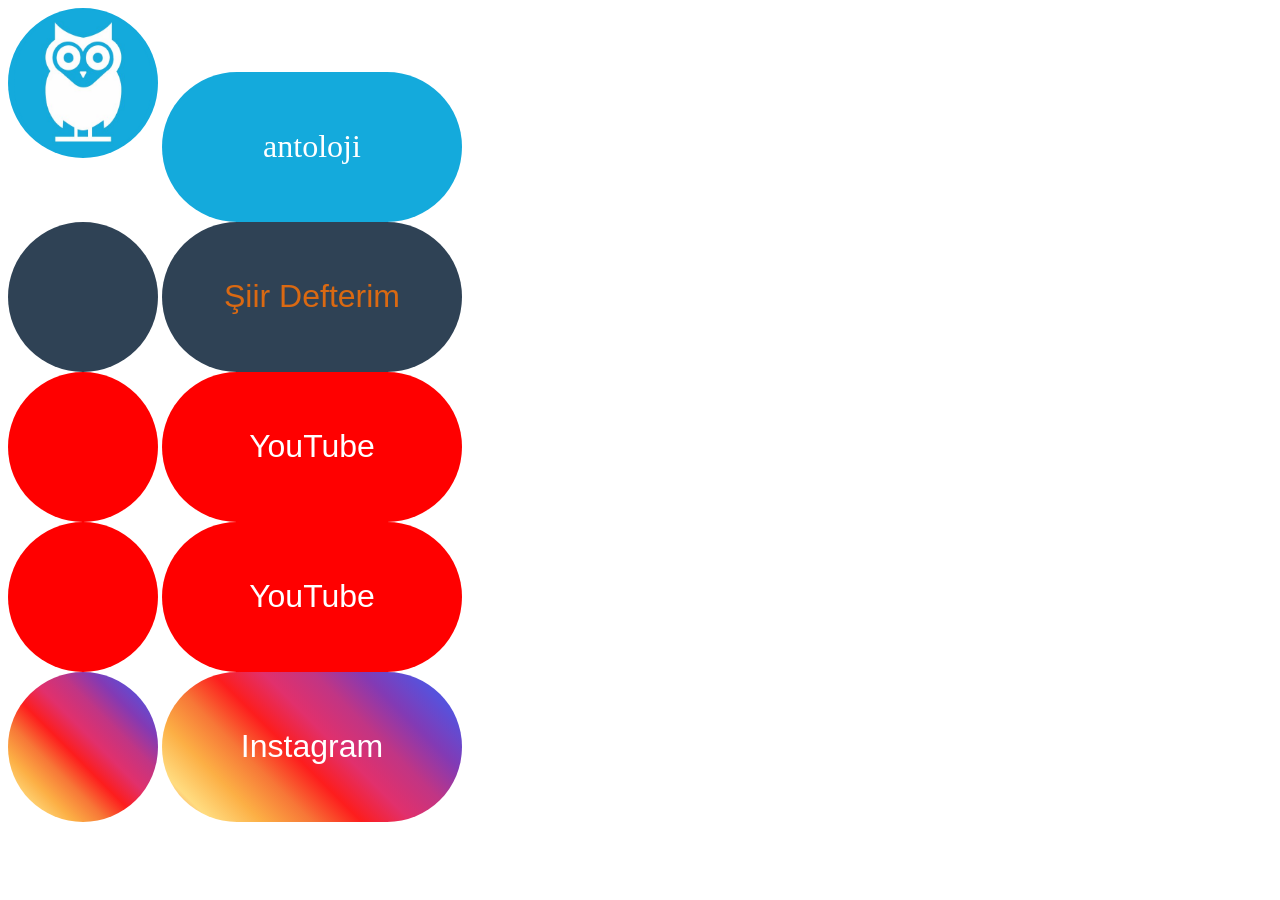
==== ekshycom.html @ cdcf30ad "Add files via upload" ====
<!DOCTYPE html>
<html>
<head>
    <title>Ekshy</title>
    <link rel="stylesheet" href="/CSS files/antoloji.css">
    <link rel="stylesheet" href="/CSS files/Siirdefterim.css">
    <link rel="stylesheet" href="/CSS files/YouTube.css">
    <link rel="stylesheet" href="/Antoloji.js">
    <link rel="stylesheet" href="/CSS files/Instagram.css">
</head>
<body>

<div class="AntolojiDiv">
    <button 
    onclick="window.open('https://www.antoloji.com/mehmet-eymen-eksi/',)" class="AntolojiButtons AntolojiButtonStyleLogo">
    <img src="Antoloji Images/AntolojiLogoCircle.jpg" class="antolojilogo">
    </button>
    <button 
    onclick="window.open('https://www.antoloji.com/mehmet-eymen-eksi/',)" class="AntolojiButtons AntolojiButtonStyle">
    antoloji
</button>
</div>
<div class="SiirdefterimDiv">
    <button 
    onclick="window.open('https://siirdefterim.com/yazar/mehmeteymeneksi')" class="SiirdefterimButtonStyleLogo">
    <img src="" class="siirdefterimlogo">
    </button>
    <button 
    onclick="window.open('https://siirdefterim.com/yazar/mehmeteymeneksi')" class="SiirdefterimButtonStyle">
    Şiir Defterim
</button>
</div>
<div class="BaalYoutubeDiv">
    <button 
    onclick="window.open('https://www.youtube.com/@BAAL000')" class="BaalYouTubeButtonStyleLogo">
    <img src="" class="youtube logo">
    </button>
    <button 
    onclick="window.open('https://www.youtube.com/@BAAL000')" class="BaalYouTubeButtonStyle">
    YouTube
</button>
</div>
<div class="EkshyYoutubeDiv">
    <button 
    onclick="window.open('https://www.youtube.com/channel/UC_hgYwj54YsneJjiPCi5GKg')" class="EkshyYouTubeButtonStyleLogo">
    <img src="" class="youtube logo">
    </button>
    <button 
    onclick="window.open('https://www.youtube.com/channel/UC_hgYwj54YsneJjiPCi5GKg')" class="EkshyYouTubeButtonStyle">
    YouTube
</button>
</div>
<div class="InstagramDiv">
    <button 
    onclick="window.open('https://www.instagram.com/m.e.eksii/')" class="InstagramButtonStyleLogo">
    <img src="" class="instagram logo">
    </button>
    <button 
    onclick="window.open('https://www.instagram.com/m.e.eksii/')" class="InstagramButtonStyle">
    Instagram
</button>
</div>


</body>
</html>
---- CSS files/antoloji.css ----
@font-face {
        font-family: 'AntolojiFont';
        src: url('Antoloji Images/fonts/Zona Black/Zona Black.ttf');
        font-style: normal;
}

div {
    font-family: 'AntolojiFont';
}
    
.AntolojiButtonStyle{
    font-family: 'AntolojiFont';
    color: rgb(255, 255, 255);
    background-color: rgba(20, 170, 220);
    height: 150px;
    width: 300px;
    font-size: 200%;
    cursor: pointer;
    border-radius: 100px;
    border: 0px;
    transition: all 0.1s ease;
    top: 0;
}

.AntolojiButtonStyleLogo{
    color: rgb(255, 255, 255);
    background-color: rgba(20, 170, 220);
    height: 150px;
    width: 150px;
    font-size: 200%;
    border-width: 2px;
    border-radius: 50%;
    transition: all 0.1s ease;
    
    background-image: url('Antoloji Images/AdpyCYqh_400x400.jpg'); 
    background-position: center;
    border: none;      
    cursor: pointer;   

}
/*
.AntolojiDiv:hover .AntolojiButtonStyleLogo{
    background-color: rgb(255, 255, 255);
    color: rgb(20, 170, 220);
}
.AntolojiDiv:hover .AntolojiButtonStyle{
    background-color: rgb(255, 255, 255);
    color: rgb(20, 170, 220);
}
*/
.AntolojiButtonStyleLogo:hover{
    background-color: rgb(255, 255, 255);
    color: rgb(20, 170, 220);
}

.AntolojiButtonStyleLogo img{
    height: 100%;
    width: 100%;
    top: 0;
    bottom: 0;
    right: 0;
    left: 0;
}

.AntolojiButtonStyle:hover{
    background-color: rgb(255, 255, 255);
    color: rgb(20, 170, 220);
}
/*
.AntolojiButtonStyleLogo:hover + .AntolojiButtonStyle{
    background-color: rgb(255, 255, 255);
    color: rgb(20, 170, 220);
}

.AntolojiButtonStyle:hover + .AntolojiButtonStyleLogo{
    background-color: rgb(255, 255, 255);
    color: rgb(20, 170, 220);
}
*/
.AntolojiButtonStyle:active{
    background-color: rgba(20, 170, 220);
}

.AntolojiDiv{
    min-width: 300px;
    min-height: 150px;
}
---- CSS files/Siirdefterim.css ----
@font-face {
        font-family: 'AntolojiFont';
        src: url('Antoloji Images/fonts/Zona Black.ttf') format('ttf');
    }
    
.SiirdefterimButtonStyle{
    color: rgba(218, 105, 18);
    background-color: rgba(47, 66, 85);
    height: 150px;
    width: 300px;
    font-size: 200%;
    cursor: pointer;
    border-radius: 100px;
    border: 0px;
    transition: all 0.1s ease;
}

.SiirdefterimButtonStyleLogo{
    color: rgba(218, 105, 18);
    background-color: rgba(47, 66, 85);
    height: 150px;
    width: 150px;
    font-size: 200%;
    border-width: 2px;
    border-radius: 50%;
    transition: all 0.1s ease;
    background-image: url(''); 
    background-position: center;
    border: none;      
    cursor: pointer;   
}

.SiirdefterimButtonStyleLogo:hover{
    background-color: rgba(218, 105, 18);
    color: rgba(47, 66, 85);
}

.SiirdefterimButtonStyleLogo:active{
    background-color: rgba(47, 66, 85);
}

.SiirdefterimButtonStyle:hover{
    background-color: rgba(218, 105, 18);
    color: rgba(47, 66, 85);
}

.SiirdefterimButtonStyle:active{
    background-color: rgba(47, 66, 85);
}
---- CSS files/YouTube.css ----
@font-face {
        font-family: 'AntolojiFont';
        src: url('Antoloji Images/fonts/Zona Black.ttf') format('ttf');
}
    
.BaalYouTubeButtonStyle{
    color: rgb(255, 255, 255);
    background-color: rgba(255, 0, 0);
    height: 150px;
    width: 300px;
    font-size: 200%;
    cursor: pointer;
    border-radius: 100px;
    border: 0px;
    transition: all 0.1s ease;
}

.BaalYouTubeButtonStyleLogo{
    color: rgb(255, 255, 255);
    background-color: rgba(255, 0, 0);
    height: 150px;
    width: 150px;
    font-size: 200%;
    border-width: 2px;
    border-radius: 50%;
    transition: all 0.1s ease;
    background-image: url(''); 
    background-position: center;
    border: none;      
    cursor: pointer;   
}

.BaalYouTubeButtonStyleLogo:hover{
    background-color: rgb(255, 255, 255);
    color: rgb(255, 0, 0);
}

.BaalYouTubeButtonStyleLogo:active{
    background-color: rgba(255, 0, 0);
}

.BaalYouTubeButtonStyle:hover{
    background-color: rgb(255, 255, 255);
    color: rgb(255, 0, 0);
}

.BaalYouTubeButtonStyle:active{
    background-color: rgba(255, 0, 0);
}

.EkshyYouTubeButtonStyle{
    color: rgb(255, 255, 255);
    background-color: rgba(255, 0, 0);
    height: 150px;
    width: 300px;
    font-size: 200%;
    cursor: pointer;
    border-radius: 100px;
    border: 0px;
    transition: all 0.1s ease;
}

.EkshyYouTubeButtonStyleLogo{
    color: rgb(255, 255, 255);
    background-color: rgba(255, 0, 0);
    height: 150px;
    width: 150px;
    font-size: 200%;
    border-width: 2px;
    border-radius: 50%;
    transition: all 0.1s ease;
    background-image: url(''); 
    background-position: center;
    border: none;      
    cursor: pointer;   
}

.EkshyYouTubeButtonStyleLogo:hover{
    background-color: rgb(255, 255, 255);
    color: rgb(255, 0, 0);
}

.EkshyYouTubeButtonStyleLogo:active{
    background-color: rgba(255, 0, 0);
}

.EkshyYouTubeButtonStyle:hover{
    background-color: rgb(255, 255, 255);
    color: rgb(255, 0, 0);
}

.EkshyYouTubeButtonStyle:active{
    background-color: rgba(255, 0, 0);
}
---- CSS files/Instagram.css ----
.InstagramButtonStyle{
    height: 150px;
    width: 300px;
    font-size: 200%;
    position: relative;
    padding: 15px 30px;
    color: white;
    border: none;
    border-radius: 100px;
    cursor: pointer;
    z-index: 1;
    background-image: linear-gradient(45deg, rgb(245, 96, 64), rgb(255, 220, 128), rgb(252, 175, 69),rgb(247, 119, 55),rgb(253, 29, 29), rgb(225, 48, 108),rgb(193, 53, 132),rgb(131, 58, 180),rgb(88, 81, 219),rgb(64, 93, 230));
}

.InstagramButtonStyle::before {
    height: 150px;
    width: 300px;
    font-size: 200%;
    content: "";
    position: absolute;
    top: 0; left: 0; width: 100%; height: 100%;
    border-radius: 100px;
    /* İkinci gradyan */
    background: linear-gradient(45deg, rgb(64, 93, 230), rgb(88, 81, 219), rgb(131, 58, 180), rgb(193, 53, 132), rgb(225, 48, 108), rgb(253, 29, 29), rgb(247, 119, 55), rgb(252, 175, 69), rgb(255, 220, 128), rgb(245, 96, 64));    z-index: -1;

    opacity: 0;
    transition: opacity 0.4s ease;
}


.InstagramButtonStyle:hover::before {
    opacity: 1;
}

/**/

.InstagramButtonStyleLogo{
    height: 150px;
    width: 150px;
    font-size: 200%;
    position: relative;
    padding: 15px 30px;
    border-radius: 50%;
    border: none;
    cursor: pointer;
    z-index: 1;
    background-image: linear-gradient(45deg, rgb(245, 96, 64), rgb(255, 220, 128), rgb(252, 175, 69),rgb(247, 119, 55),rgb(253, 29, 29), rgb(225, 48, 108),rgb(193, 53, 132),rgb(131, 58, 180),rgb(88, 81, 219),rgb(64, 93, 230));
}

.InstagramButtonStyleLogo::before {
    height: 150px;
    width: 150px;
    font-size: 200%;
    content: "";
    position: absolute;
    top: 0; left: 0; width: 100%; height: 100%;
    border-radius: 100px;
    /* İkinci gradyan */
    background: linear-gradient(45deg, rgb(64, 93, 230), rgb(88, 81, 219), rgb(131, 58, 180), rgb(193, 53, 132), rgb(225, 48, 108), rgb(253, 29, 29), rgb(247, 119, 55), rgb(252, 175, 69), rgb(255, 220, 128), rgb(245, 96, 64));    z-index: -1;

    opacity: 0;
    transition: opacity 0.4s ease;
}


.InstagramButtonStyleLogo:hover::before {
    opacity: 1;
}
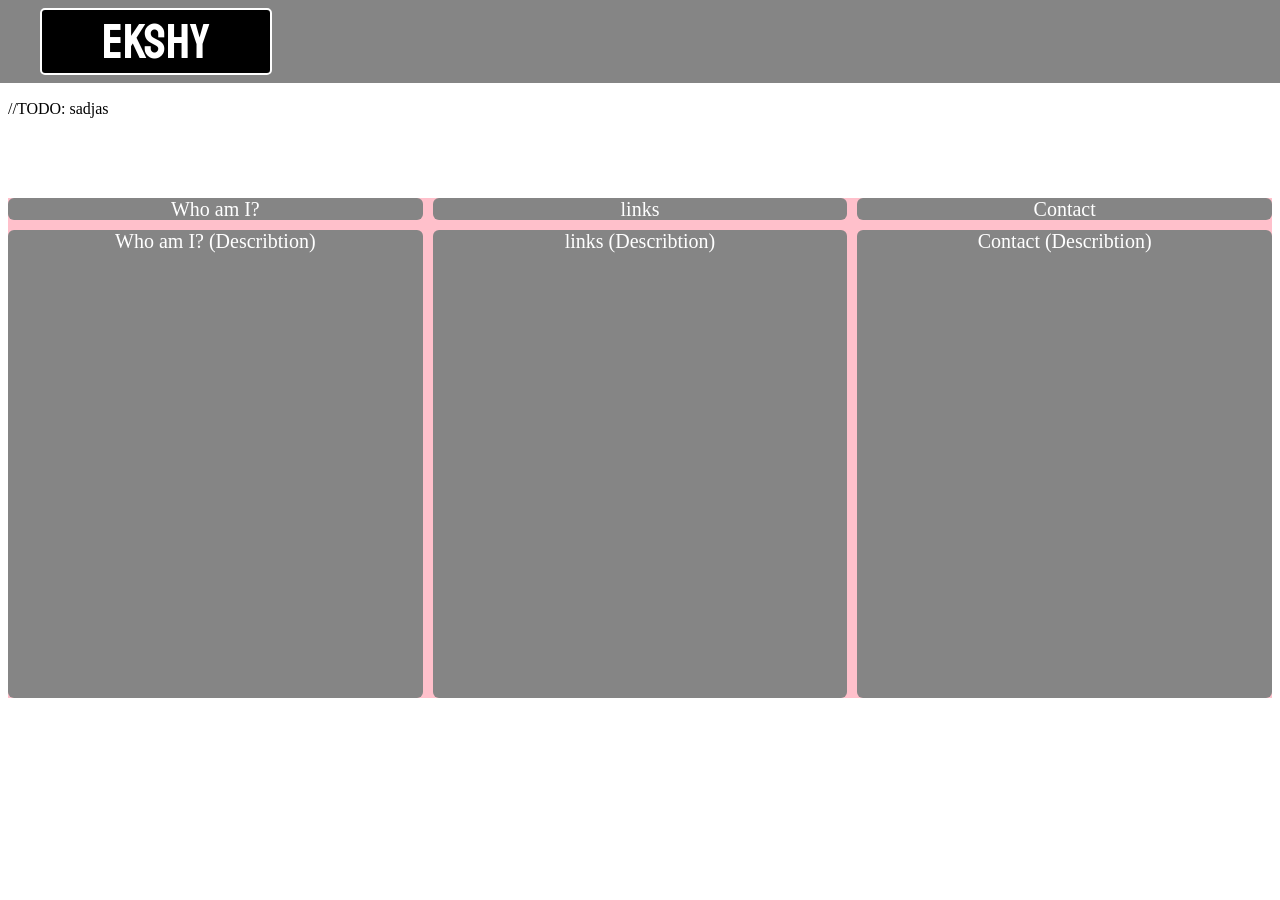
==== commit efee6070: "Add files via upload" ====
--- a/ekshycom.html
+++ b/ekshycom.html
@@ -7,30 +7,69 @@
     <link rel="stylesheet" href="/CSS files/YouTube.css">
     <link rel="stylesheet" href="/Antoloji.js">
     <link rel="stylesheet" href="/CSS files/Instagram.css">
+    <link rel="stylesheet" href="/CSS files/template.css">
+    <link rel="preconnect" href="https://fonts.googleapis.com">
+    <link rel="preconnect" href="https://fonts.gstatic.com" crossorigin>
+    <link href="https://fonts.googleapis.com/css2?family=Staatliches&display=swap" rel="stylesheet">
 </head>
-<body>
 
-<div class="AntolojiDiv">
-    <button 
-    onclick="window.open('https://www.antoloji.com/mehmet-eymen-eksi/',)" class="AntolojiButtons AntolojiButtonStyleLogo">
-    <img src="Antoloji Images/AntolojiLogoCircle.jpg" class="antolojilogo">
-    </button>
-    <button 
-    onclick="window.open('https://www.antoloji.com/mehmet-eymen-eksi/',)" class="AntolojiButtons AntolojiButtonStyle">
-    antoloji
-</button>
-</div>
-<div class="SiirdefterimDiv">
-    <button 
-    onclick="window.open('https://siirdefterim.com/yazar/mehmeteymeneksi')" class="SiirdefterimButtonStyleLogo">
-    <img src="" class="siirdefterimlogo">
-    </button>
-    <button 
-    onclick="window.open('https://siirdefterim.com/yazar/mehmeteymeneksi')" class="SiirdefterimButtonStyle">
-    Şiir Defterim
-</button>
-</div>
-<div class="BaalYoutubeDiv">
+<body style="margin-top: 100px;">
+
+    <div class="TemplateDiv">
+        <button class="TemplateButton">
+            Ekshy
+        </button>
+    </div>
+
+//TODO: sadjas
+
+    <div class="TemplateHeaderDiv">
+        <div class="FirstDiv">
+            Who am I?
+        </div>
+        <div class="SecondDiv">
+            links
+        </div>
+        <div class="ThirdDiv">
+            Contact
+        </div>
+        <div class="FourthDiv"> 
+            Who am I? (Describtion)
+        </div>
+        <div class="FifthDiv"> 
+            links (Describtion)
+        </div>
+        <div class="SixthDiv"> 
+            Contact (Describtion)
+        </div>
+    </div>
+
+<!--
+
+    <div class="AntolojiDiv">
+    
+        </button onclick="window.open('https://www.antoloji.com/mehmet-eymen-eksi/',)" class="AntolojiButtons AntolojiButtonStyleLogo">
+            <img src="Antoloji Images/AntolojiLogoCircle.jpg" class="antolojilogo">
+        </button>
+
+        <button onclick="window.open('https://www.antoloji.com/mehmet-eymen-eksi/',)" class="AntolojiButtons AntolojiButtonStyle">
+            antoloji
+        </button>
+    </div>
+
+    <div class="SiirdefterimDiv">
+
+        <button onclick="window.open('https://siirdefterim.com/yazar/mehmeteymeneksi')" class="SiirdefterimButtonStyleLogo">
+            <img src="" class="siirdefterimlogo">
+        </button>
+
+        <button onclick="window.open('https://siirdefterim.com/yazar/mehmeteymeneksi')" class="SiirdefterimButtonStyle">
+            Şiir Defterim
+        </button>
+
+    </div>
+
+    <div class="BaalYoutubeDiv">
     <button 
     onclick="window.open('https://www.youtube.com/@BAAL000')" class="BaalYouTubeButtonStyleLogo">
     <img src="" class="youtube logo">
@@ -38,19 +77,22 @@
     <button 
     onclick="window.open('https://www.youtube.com/@BAAL000')" class="BaalYouTubeButtonStyle">
     YouTube
-</button>
-</div>
-<div class="EkshyYoutubeDiv">
+    </button>
+    </div>
+
+    <div class="EkshyYoutubeDiv">
+    
     <button 
-    onclick="window.open('https://www.youtube.com/channel/UC_hgYwj54YsneJjiPCi5GKg')" class="EkshyYouTubeButtonStyleLogo">
-    <img src="" class="youtube logo">
+    onclick="window.open('https://www.youtube.com/@MehmetEymenEksi')" class="EkshyYouTubeButtonStyleLogo">
+    <img src="Youtube Images/White Youtube Logo.png" class="youtube logo">
     </button>
     <button 
-    onclick="window.open('https://www.youtube.com/channel/UC_hgYwj54YsneJjiPCi5GKg')" class="EkshyYouTubeButtonStyle">
+    onclick="window.open('https://www.youtube.com/@MehmetEymenEksi')" class="EkshyYouTubeButtonStyle">
     YouTube
 </button>
-</div>
-<div class="InstagramDiv">
+    </div>
+
+    <div class="InstagramDiv">
     <button 
     onclick="window.open('https://www.instagram.com/m.e.eksii/')" class="InstagramButtonStyleLogo">
     <img src="" class="instagram logo">
@@ -59,8 +101,9 @@
     onclick="window.open('https://www.instagram.com/m.e.eksii/')" class="InstagramButtonStyle">
     Instagram
 </button>
-</div>
+    </div>
 
+-->
 
 </body>
 </html>
--- a/CSS files/antoloji.css
+++ b/CSS files/antoloji.css
@@ -18,7 +18,7 @@
     cursor: pointer;
     border-radius: 100px;
     border: 0px;
-    transition: all 0.1s ease;
+    transition: all 0.4s ease;      
     top: 0;
 }
 
@@ -29,8 +29,8 @@
     width: 150px;
     font-size: 200%;
     border-width: 2px;
-    border-radius: 50%;
-    transition: all 0.1s ease;
+    border-radius: 80%;
+    transition: all 0.4s ease;
     
     background-image: url('Antoloji Images/AdpyCYqh_400x400.jpg'); 
     background-position: center;
@@ -82,6 +82,8 @@
 }
 
 .AntolojiDiv{
-    min-width: 300px;
-    min-height: 150px;
+    min-width: 150px;
+    min-height: 300px;
+    position: static;
+    grid-template-columns: 1fr 1fr 1fr;
 }
--- a/CSS files/Siirdefterim.css
+++ b/CSS files/Siirdefterim.css
@@ -12,7 +12,7 @@
     cursor: pointer;
     border-radius: 100px;
     border: 0px;
-    transition: all 0.1s ease;
+    transition: all 0.4s ease;
 }
 
 .SiirdefterimButtonStyleLogo{
@@ -23,7 +23,7 @@
     font-size: 200%;
     border-width: 2px;
     border-radius: 50%;
-    transition: all 0.1s ease;
+    transition: all 0.4s ease;
     background-image: url(''); 
     background-position: center;
     border: none;      
--- a/CSS files/YouTube.css
+++ b/CSS files/YouTube.css
@@ -12,7 +12,7 @@
     cursor: pointer;
     border-radius: 100px;
     border: 0px;
-    transition: all 0.1s ease;
+    transition: all 0.4s ease;
 }
 
 .BaalYouTubeButtonStyleLogo{
@@ -23,7 +23,7 @@
     font-size: 200%;
     border-width: 2px;
     border-radius: 50%;
-    transition: all 0.1s ease;
+    transition: all 0.4s ease;
     background-image: url(''); 
     background-position: center;
     border: none;      
@@ -57,7 +57,7 @@
     cursor: pointer;
     border-radius: 100px;
     border: 0px;
-    transition: all 0.1s ease;
+    transition: all 0.4s ease;
 }
 
 .EkshyYouTubeButtonStyleLogo{
@@ -68,11 +68,19 @@
     font-size: 200%;
     border-width: 2px;
     border-radius: 50%;
-    transition: all 0.1s ease;
+    transition: all 0.4s ease;
     background-image: url(''); 
     background-position: center;
     border: none;      
-    cursor: pointer;   
+    cursor: pointer;
+    img {
+        height: 100%;
+        width: 100%;
+        top: 0;
+        bottom: 0;
+        right: 0;
+        left: 0;
+    }
 }
 
 .EkshyYouTubeButtonStyleLogo:hover{
--- a/CSS files/template.css
+++ b/CSS files/template.css
@@ -0,0 +1,125 @@
+.TemplateDiv {
+    background-color: #858585;
+    top: 0;
+    left: 0;
+    right: 0;
+    position: fixed;
+    height: 83px;
+    
+}
+
+.TemplateButton {
+    background-color: black;
+    border-color: white;
+    border-style: solid;
+    border-radius: 5px;
+    padding: 0px 60px;
+    margin: 8px 40px;
+    cursor: pointer;
+    position: absolute;
+    color: white;
+    font-size: 50px;
+    font-family: 'Staatliches', cursive;
+    text-align: center;
+    text-decoration: none;
+    display: inline-block;    
+} 
+
+.TemplateButton:hover {
+    background-color: rgb(39, 39, 39);
+    border-color: white;
+    border-style: solid;
+    border-radius: 5px;
+    padding: 0px 60px;
+    margin: 8px 40px;
+    cursor: pointer;
+    position: absolute;
+    color: white;
+    font-size: 50px;
+    font-family: 'Staatliches', cursive;
+    text-align: center;
+    text-decoration: none;
+    display: inline-block;    
+} 
+
+.TemplateButton:active {
+    background-color: rgb(59, 59, 59);
+    border-color: white;
+    border-style: solid;
+    border-radius: 5px;
+    padding: 0px 60px;
+    margin: 8px 40px;
+    cursor: pointer;
+    position: absolute;
+    color: rgb(153, 153, 153);
+    font-size: 50px;
+    font-family: 'Staatliches', cursive;
+    text-align: center;
+    text-decoration: none;
+    display: inline-block;    
+} 
+
+.TemplateHeaderDiv {
+    display: grid;
+    background-color: pink;
+    grid-template-columns: 1fr;
+    grid-template-rows: 22px 1fr;
+    grid-gap: 10px;
+    margin-top: 80px;
+    height: 500px;
+}
+
+.FirstDiv {
+    background-color: #858585;
+    text-align: center;
+    color: white;
+    border-radius: 6px;
+    font-size: 20px;
+    
+}
+
+.SecondDiv {
+    background-color: #858585;
+    text-align: center;
+    color: white;
+    border-radius: 6px;
+    font-size: 20px;
+}
+
+.ThirdDiv {
+    background-color: #858585;
+    text-align: center;
+    color: white;
+    border-radius: 6px;
+    font-size: 20px;
+}
+
+.FourthDiv {
+    background-color: #858585;
+    text-align: center;
+    color: white;
+    border-radius: 6px;
+    font-size: 20px;
+}
+
+.FifthDiv {
+    background-color: #858585;
+    text-align: center;
+    color: white;
+    border-radius: 6px;
+    font-size: 20px;
+}
+
+.SixthDiv {
+    background-color: #858585;
+    text-align: center;
+    color: white;
+    border-radius: 6px;
+    font-size: 20px;
+}
+
+@media (min-width: 950px) {
+    .TemplateHeaderDiv {
+        grid-template-columns: 1fr 1fr 1fr;
+    }
+}
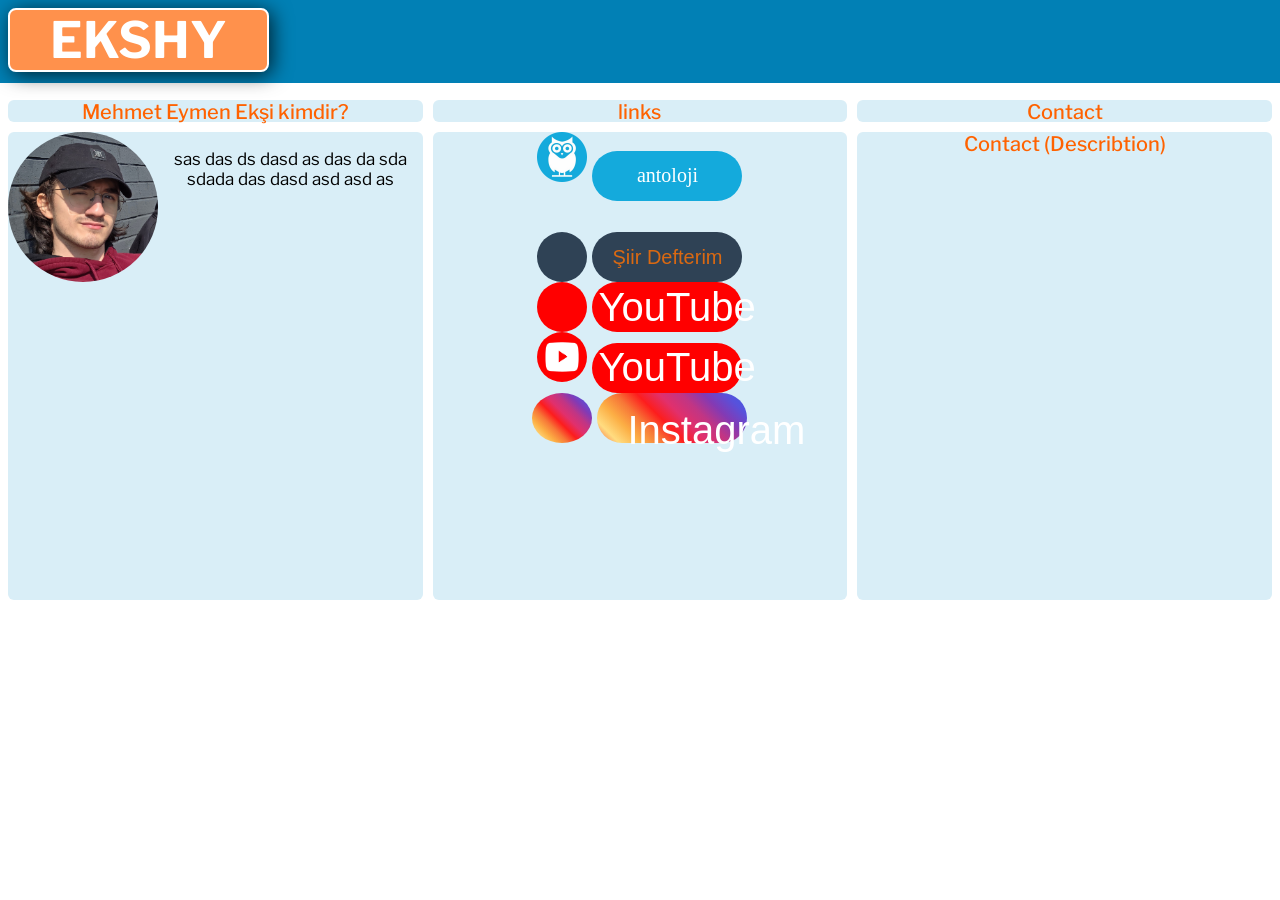
==== commit 94d5f63f: "Add files via upload" ====
--- a/ekshycom.html
+++ b/ekshycom.html
@@ -11,21 +11,22 @@
     <link rel="preconnect" href="https://fonts.googleapis.com">
     <link rel="preconnect" href="https://fonts.gstatic.com" crossorigin>
     <link href="https://fonts.googleapis.com/css2?family=Staatliches&display=swap" rel="stylesheet">
+    <link rel="preconnect" href="https://fonts.googleapis.com">
+    <link rel="preconnect" href="https://fonts.gstatic.com" crossorigin>
+    <link href="https://fonts.googleapis.com/css2?family=Libre+Franklin:ital,wght@0,100..900;1,100..900&display=swap" rel="stylesheet">
 </head>
 
 <body style="margin-top: 100px;">
 
     <div class="TemplateDiv">
         <button class="TemplateButton">
-            Ekshy
+            EKSHY
         </button>
     </div>
 
-//TODO: sadjas
-
     <div class="TemplateHeaderDiv">
         <div class="FirstDiv">
-            Who am I?
+            Mehmet Eymen Ekşi kimdir?
         </div>
         <div class="SecondDiv">
             links
@@ -34,74 +35,63 @@
             Contact
         </div>
         <div class="FourthDiv"> 
-            Who am I? (Describtion)
+            <img src="Ekshy.jpg" class="FourthDivFotoImage">
+            <p class="FourthDivText">
+                sas das ds dasd as das da sda sdada das dasd asd asd as
+            </p>
         </div>
         <div class="FifthDiv"> 
-            links (Describtion)
+            <div class="AntolojiDiv">
+                <a href="https://www.antoloji.com/mehmet-eymen-eksi/" class="AntolojiStyleLogo">
+                    <img src="Antoloji Images/AntolojiLogoCircle.jpg" class="antolojilogo">
+                </a>
+                <button onclick="window.open('https://www.antoloji.com/mehmet-eymen-eksi/',)" class="AntolojiButtonStyle">
+                    antoloji
+                </button>
+            </div>
+            <div class="SiirdefterimDiv">
+                <button onclick="window.open('https://siirdefterim.com/yazar/mehmeteymeneksi')" class="SiirdefterimButtonStyleLogo">
+                    <img src="" class="siirdefterimlogo">
+                </button>
+                <button onclick="window.open('https://siirdefterim.com/yazar/mehmeteymeneksi')" class="SiirdefterimButtonStyle">
+                    Şiir Defterim
+                </button>
+            </div>
+            <div class="BaalYoutubeDiv">
+                <button onclick="window.open('https://www.youtube.com/@BAAL000')" class="BaalYouTubeButtonStyleLogo">
+                    <img src="" class="youtube logo">
+                </button>
+                <button onclick="window.open('https://www.youtube.com/@BAAL000')" class="BaalYouTubeButtonStyle">
+                    YouTube
+                </button>
+            </div>
+            <div class="EkshyYoutubeDiv">
+                <button onclick="window.open('https://www.youtube.com/@MehmetEymenEksi')" class="EkshyYouTubeButtonStyleLogo">
+                    <img src="Youtube Images/White Youtube Logo.png" class="youtube logo">
+                </button>
+                <button onclick="window.open('https://www.youtube.com/@MehmetEymenEksi')" class="EkshyYouTubeButtonStyle">
+                    YouTube
+                </button>
+            </div>
+            <div class="InstagramDiv">
+                <button onclick="window.open('https://www.instagram.com/m.e.eksii/')" class="InstagramButtonStyleLogo">
+                    <img src="" class="instagram logo">
+                </button>
+                <button onclick="window.open('https://www.instagram.com/m.e.eksii/')" class="InstagramButtonStyle">
+                    Instagram
+                </button>
+            </div>
         </div>
         <div class="SixthDiv"> 
             Contact (Describtion)
-        </div>
+        </div>    
+        
     </div>
 
 <!--
 
-    <div class="AntolojiDiv">
     
-        </button onclick="window.open('https://www.antoloji.com/mehmet-eymen-eksi/',)" class="AntolojiButtons AntolojiButtonStyleLogo">
-            <img src="Antoloji Images/AntolojiLogoCircle.jpg" class="antolojilogo">
-        </button>
 
-        <button onclick="window.open('https://www.antoloji.com/mehmet-eymen-eksi/',)" class="AntolojiButtons AntolojiButtonStyle">
-            antoloji
-        </button>
-    </div>
-
-    <div class="SiirdefterimDiv">
-
-        <button onclick="window.open('https://siirdefterim.com/yazar/mehmeteymeneksi')" class="SiirdefterimButtonStyleLogo">
-            <img src="" class="siirdefterimlogo">
-        </button>
-
-        <button onclick="window.open('https://siirdefterim.com/yazar/mehmeteymeneksi')" class="SiirdefterimButtonStyle">
-            Şiir Defterim
-        </button>
-
-    </div>
-
-    <div class="BaalYoutubeDiv">
-    <button 
-    onclick="window.open('https://www.youtube.com/@BAAL000')" class="BaalYouTubeButtonStyleLogo">
-    <img src="" class="youtube logo">
-    </button>
-    <button 
-    onclick="window.open('https://www.youtube.com/@BAAL000')" class="BaalYouTubeButtonStyle">
-    YouTube
-    </button>
-    </div>
-
-    <div class="EkshyYoutubeDiv">
-    
-    <button 
-    onclick="window.open('https://www.youtube.com/@MehmetEymenEksi')" class="EkshyYouTubeButtonStyleLogo">
-    <img src="Youtube Images/White Youtube Logo.png" class="youtube logo">
-    </button>
-    <button 
-    onclick="window.open('https://www.youtube.com/@MehmetEymenEksi')" class="EkshyYouTubeButtonStyle">
-    YouTube
-</button>
-    </div>
-
-    <div class="InstagramDiv">
-    <button 
-    onclick="window.open('https://www.instagram.com/m.e.eksii/')" class="InstagramButtonStyleLogo">
-    <img src="" class="instagram logo">
-    </button>
-    <button 
-    onclick="window.open('https://www.instagram.com/m.e.eksii/')" class="InstagramButtonStyle">
-    Instagram
-</button>
-    </div>
 
 -->
 
--- a/CSS files/antoloji.css
+++ b/CSS files/antoloji.css
@@ -7,14 +7,20 @@
 div {
     font-family: 'AntolojiFont';
 }
+
+.AntolojiDiv{
+    min-width: 150px;
+    height: 100px;
+    grid-template-columns: 1fr 1fr 1fr;
+}
     
 .AntolojiButtonStyle{
     font-family: 'AntolojiFont';
     color: rgb(255, 255, 255);
     background-color: rgba(20, 170, 220);
-    height: 150px;
-    width: 300px;
-    font-size: 200%;
+    height: 50px;
+    width: 150px;
+    font-size: 100%;
     cursor: pointer;
     border-radius: 100px;
     border: 0px;
@@ -22,20 +28,14 @@
     top: 0;
 }
 
-.AntolojiButtonStyleLogo{
-    color: rgb(255, 255, 255);
-    background-color: rgba(20, 170, 220);
-    height: 150px;
-    width: 150px;
-    font-size: 200%;
-    border-width: 2px;
-    border-radius: 80%;
-    transition: all 0.4s ease;
-    
-    background-image: url('Antoloji Images/AdpyCYqh_400x400.jpg'); 
-    background-position: center;
-    border: none;      
-    cursor: pointer;   
+.AntolojiStyleLogo{
+    Background-color: rgb(217, 238, 247);
+    color: rgb(217, 238, 247);
+}
+
+.antolojilogo{
+    width: 50px;
+    height: 50px;
 
 }
 /*
@@ -47,26 +47,7 @@
     background-color: rgb(255, 255, 255);
     color: rgb(20, 170, 220);
 }
-*/
-.AntolojiButtonStyleLogo:hover{
-    background-color: rgb(255, 255, 255);
-    color: rgb(20, 170, 220);
-}
 
-.AntolojiButtonStyleLogo img{
-    height: 100%;
-    width: 100%;
-    top: 0;
-    bottom: 0;
-    right: 0;
-    left: 0;
-}
-
-.AntolojiButtonStyle:hover{
-    background-color: rgb(255, 255, 255);
-    color: rgb(20, 170, 220);
-}
-/*
 .AntolojiButtonStyleLogo:hover + .AntolojiButtonStyle{
     background-color: rgb(255, 255, 255);
     color: rgb(20, 170, 220);
@@ -77,13 +58,6 @@
     color: rgb(20, 170, 220);
 }
 */
-.AntolojiButtonStyle:active{
-    background-color: rgba(20, 170, 220);
-}
 
-.AntolojiDiv{
-    min-width: 150px;
-    min-height: 300px;
-    position: static;
-    grid-template-columns: 1fr 1fr 1fr;
-}
+
+
--- a/CSS files/Siirdefterim.css
+++ b/CSS files/Siirdefterim.css
@@ -6,9 +6,9 @@
 .SiirdefterimButtonStyle{
     color: rgba(218, 105, 18);
     background-color: rgba(47, 66, 85);
-    height: 150px;
-    width: 300px;
-    font-size: 200%;
+    height: 50px;
+    width: 150px;
+    font-size: 100%;
     cursor: pointer;
     border-radius: 100px;
     border: 0px;
@@ -18,9 +18,9 @@
 .SiirdefterimButtonStyleLogo{
     color: rgba(218, 105, 18);
     background-color: rgba(47, 66, 85);
-    height: 150px;
-    width: 150px;
-    font-size: 200%;
+    height: 50px;
+    width: 50px;
+    font-size: 100%;
     border-width: 2px;
     border-radius: 50%;
     transition: all 0.4s ease;
--- a/CSS files/YouTube.css
+++ b/CSS files/YouTube.css
@@ -6,8 +6,8 @@
 .BaalYouTubeButtonStyle{
     color: rgb(255, 255, 255);
     background-color: rgba(255, 0, 0);
-    height: 150px;
-    width: 300px;
+    height: 50px;
+    width: 150px;
     font-size: 200%;
     cursor: pointer;
     border-radius: 100px;
@@ -18,8 +18,8 @@
 .BaalYouTubeButtonStyleLogo{
     color: rgb(255, 255, 255);
     background-color: rgba(255, 0, 0);
-    height: 150px;
-    width: 150px;
+    height: 50px;
+    width: 50px;
     font-size: 200%;
     border-width: 2px;
     border-radius: 50%;
@@ -51,8 +51,8 @@
 .EkshyYouTubeButtonStyle{
     color: rgb(255, 255, 255);
     background-color: rgba(255, 0, 0);
-    height: 150px;
-    width: 300px;
+    height: 50px;
+    width: 150px;
     font-size: 200%;
     cursor: pointer;
     border-radius: 100px;
@@ -63,8 +63,8 @@
 .EkshyYouTubeButtonStyleLogo{
     color: rgb(255, 255, 255);
     background-color: rgba(255, 0, 0);
-    height: 150px;
-    width: 150px;
+    height: 50px;
+    width: 50px;
     font-size: 200%;
     border-width: 2px;
     border-radius: 50%;
--- a/CSS files/Instagram.css
+++ b/CSS files/Instagram.css
@@ -1,7 +1,7 @@
 
 .InstagramButtonStyle{
-    height: 150px;
-    width: 300px;
+    height: 50px;
+    width: 150px;
     font-size: 200%;
     position: relative;
     padding: 15px 30px;
@@ -36,8 +36,8 @@
 /**/
 
 .InstagramButtonStyleLogo{
-    height: 150px;
-    width: 150px;
+    height: 50px;
+    width: 50px;
     font-size: 200%;
     position: relative;
     padding: 15px 30px;
@@ -49,8 +49,8 @@
 }
 
 .InstagramButtonStyleLogo::before {
-    height: 150px;
-    width: 150px;
+    height: 50px;
+    width: 50px;
     font-size: 200%;
     content: "";
     position: absolute;
--- a/CSS files/template.css
+++ b/CSS files/template.css
@@ -1,59 +1,62 @@
 .TemplateDiv {
-    background-color: #858585;
+    background-color: rgba(1, 128, 181);
     top: 0;
     left: 0;
     right: 0;
     position: fixed;
     height: 83px;
-    
+    z-index: 100;
 }
 
 .TemplateButton {
-    background-color: black;
+    background-color: rgba(255, 145, 76);
     border-color: white;
+    box-shadow: 3px 3px 20px 0px rgba(0,0,0,0.75);
     border-style: solid;
-    border-radius: 5px;
-    padding: 0px 60px;
-    margin: 8px 40px;
+    border-radius: 8px;
+    padding: 0px 40px;
+    margin: 8px 8px;
     cursor: pointer;
     position: absolute;
     color: white;
     font-size: 50px;
-    font-family: 'Staatliches', cursive;
+    font-family: 'Libre Franklin', sans-serif;
+    font-style: bold;
+    font-weight: 700;
     text-align: center;
     text-decoration: none;
-    display: inline-block;    
+    display: inline-block;
 } 
 
 .TemplateButton:hover {
-    background-color: rgb(39, 39, 39);
+    background-color: rgb(255, 121, 39);
     border-color: white;
     border-style: solid;
-    border-radius: 5px;
-    padding: 0px 60px;
-    margin: 8px 40px;
+    border-radius: 8px;
+    padding: 0px 40px;
+    margin: 8px 8px;
     cursor: pointer;
     position: absolute;
     color: white;
     font-size: 50px;
-    font-family: 'Staatliches', cursive;
+    font-family: 'Libre Franklin', sans-serif;
     text-align: center;
     text-decoration: none;
     display: inline-block;    
 } 
 
 .TemplateButton:active {
-    background-color: rgb(59, 59, 59);
+    background-color: rgb(255, 98, 0);
     border-color: white;
     border-style: solid;
-    border-radius: 5px;
-    padding: 0px 60px;
-    margin: 8px 40px;
+    border-radius: 8px;
+    padding: 0px 40px;
+    margin: 8px 8px;
     cursor: pointer;
     position: absolute;
-    color: rgb(153, 153, 153);
+    color: white;
     font-size: 50px;
-    font-family: 'Staatliches', cursive;
+    font-family: 'Libre Franklin', sans-serif;
     text-align: center;
     text-decoration: none;
     display: inline-block;    
@@ -61,7 +64,6 @@
 
 .TemplateHeaderDiv {
     display: grid;
-    background-color: pink;
     grid-template-columns: 1fr;
     grid-template-rows: 22px 1fr;
     grid-gap: 10px;
@@ -70,56 +72,89 @@
 }
 
 .FirstDiv {
-    background-color: #858585;
+    background-color: rgb(217, 238, 247);
     text-align: center;
-    color: white;
+    color: rgb(255, 98, 0);
     border-radius: 6px;
     font-size: 20px;
-    
+    font-family: 'Libre Franklin', sans-serif;
+    font-style: bold;
+    font-weight: 500;
 }
 
 .SecondDiv {
-    background-color: #858585;
+    background-color: rgb(217, 238, 247);
     text-align: center;
-    color: white;
+    color: rgb(255, 98, 0);
     border-radius: 6px;
     font-size: 20px;
+    font-family: 'Libre Franklin', sans-serif;
+    font-style: bold;
+    font-weight: 500;
 }
 
 .ThirdDiv {
-    background-color: #858585;
+    background-color: rgb(217, 238, 247);
     text-align: center;
-    color: white;
+    color: rgb(255, 98, 0);
     border-radius: 6px;
     font-size: 20px;
+    font-family: 'Libre Franklin', sans-serif;
+    font-style: bold;
+    font-weight: 500;
 }
 
 .FourthDiv {
-    background-color: #858585;
+    background-color: rgb(217, 238, 247);
     text-align: center;
-    color: white;
     border-radius: 6px;
     font-size: 20px;
+    font-family: 'Libre Franklin', sans-serif;
+}
+
+.FourthDivFotoImage {
+    float: left;
+    position: relative;
+    z-index: 1;
+    border-radius: 50%;
+    height: 150px;
+}
+
+.FourthDivText {
+    position: relative;
+    z-index: 2;
+    border-radius: 6px;
+    font-size: 17px;
+    font-family: 'Libre Franklin', sans-serif;
+    font-style: bold;
+    font-weight: 400;
 }
 
 .FifthDiv {
-    background-color: #858585;
+    background-color: rgb(217, 238, 247);
     text-align: center;
-    color: white;
+    color: rgb(255, 98, 0);
     border-radius: 6px;
     font-size: 20px;
+    font-family: 'Libre Franklin', sans-serif;
+    font-style: bold;
+    font-weight: 500;
 }
 
 .SixthDiv {
-    background-color: #858585;
+    background-color: rgb(217, 238, 247);
     text-align: center;
-    color: white;
+    color: rgb(255, 98, 0);
     border-radius: 6px;
     font-size: 20px;
+    font-family: 'Libre Franklin', sans-serif;
+    font-style: bold;
+    font-weight: 500;
 }
 
 @media (min-width: 950px) {
     .TemplateHeaderDiv {
         grid-template-columns: 1fr 1fr 1fr;
     }
-}+}
+
